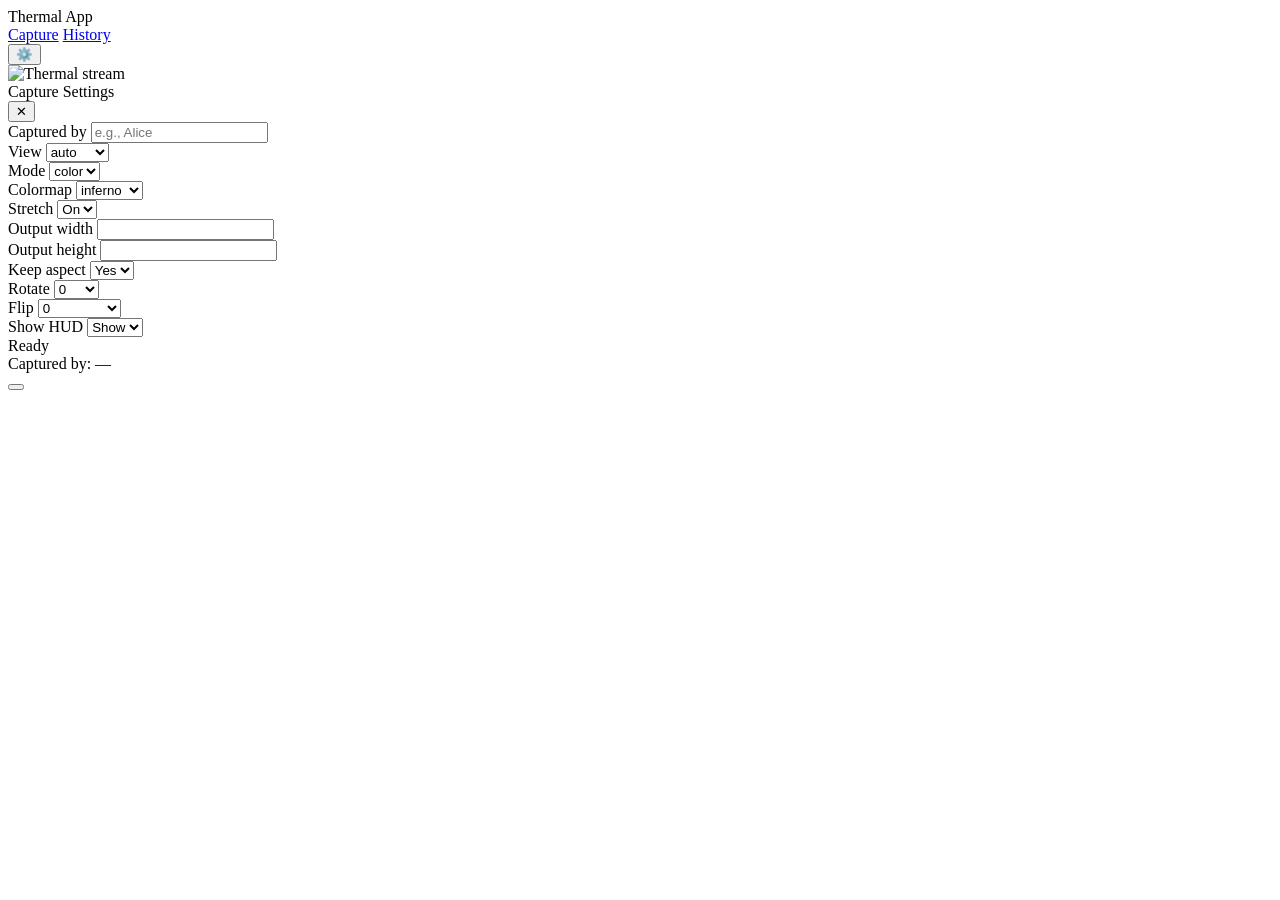
==== frontend/pages/capture/index.html @ d4240766 "initial" ====
<!doctype html>
<html lang="en">
<head>
  <meta charset="utf-8" />
  <meta name="viewport" content="width=device-width,initial-scale=1,viewport-fit=cover" />
  <title>Thermal - Capture</title>
  <link rel="stylesheet" href="/pages/capture/capture.css" />
</head>
<body>
  <!-- Top navigation bar -->
  <header class="topbar">
    <div class="brand">Thermal App</div>

    <nav class="tabs" aria-label="Pages">
      <a class="tab active" href="/pages/capture/">Capture</a>
      <a class="tab" href="/pages/history/">History</a>
    </nav>

    <button id="btnSettings" class="iconbtn" title="Settings" aria-label="Settings">⚙️</button>
  </header>

  <!-- Main stage (fullscreen between topbar and bottombar) -->
  <main class="stage">
    <img id="mjpg" class="preview" alt="Thermal stream" />
    <div id="hud" class="hud"></div>
  </main>

  <!-- Settings drawer (hidden by default, click the gear icon to open) -->
  <aside id="settingsDrawer" class="drawer hidden" aria-label="Settings panel">
    <div class="drawerHeader">
      <div class="drawerTitle">Capture Settings</div>
      <button id="btnCloseSettings" class="iconbtn" aria-label="Close settings">✕</button>
    </div>

    <div class="drawerBody">
      <!-- Operator / captured-by -->
      <div class="row">
        <label>Captured by</label>
        <input id="operator" type="text" maxlength="64" placeholder="e.g., Alice" />
      </div>

      <div class="row">
        <label>View</label>
        <select id="half">
          <option value="auto">auto</option>
          <option value="top">top</option>
          <option value="bottom">bottom</option>
          <option value="full">full</option>
        </select>
      </div>

      <div class="row">
        <label>Mode</label>
        <select id="mode">
          <option value="color">color</option>
          <option value="gray">gray</option>
        </select>
      </div>

      <div class="row">
        <label>Colormap</label>
        <select id="cm">
          <option value="inferno">inferno</option>
          <option value="magma">magma</option>
          <option value="plasma">plasma</option>
          <option value="turbo">turbo</option>
          <option value="viridis">viridis</option>
        </select>
      </div>

      <div class="row">
        <label>Stretch</label>
        <select id="stretch">
          <option value="1">On</option>
          <option value="0">Off</option>
        </select>
      </div>

      <div class="row">
        <label>Output width</label>
        <input id="ow" type="number" min="64" step="1" />
      </div>

      <div class="row">
        <label>Output height</label>
        <input id="oh" type="number" min="64" step="1" />
      </div>

      <div class="row">
        <label>Keep aspect</label>
        <select id="keep">
          <option value="1">Yes</option>
          <option value="0">No</option>
        </select>
      </div>

      <div class="row">
        <label>Rotate</label>
        <select id="rot">
          <option value="0">0</option>
          <option value="90">90</option>
          <option value="180">180</option>
          <option value="270">270</option>
        </select>
      </div>

      <div class="row">
        <label>Flip</label>
        <select id="flip">
          <option value="0">0</option>
          <option value="1">Horizontal</option>
          <option value="2">Vertical</option>
          <option value="3">Both</option>
        </select>
      </div>

      <div class="row">
        <label>Show HUD</label>
        <select id="showHud">
          <option value="1">Show</option>
          <option value="0">Hide</option>
        </select>
      </div>
    </div>
  </aside>

  <!-- Bottom bar -->
  <footer class="bottombar">
    <div class="leftHint">
      <div id="statusText">Ready</div>
      <div class="subHint">Captured by: <span id="operatorLabel">—</span></div>
    </div>

    <!-- Shutter button -->
    <button id="btnShutter" class="shutter" aria-label="Shutter"></button>

    <div class="rightHint">
      <span id="lastShot"></span>
    </div>
  </footer>

  <script src="/pages/capture/capture.js"></script>
</body>
</html>
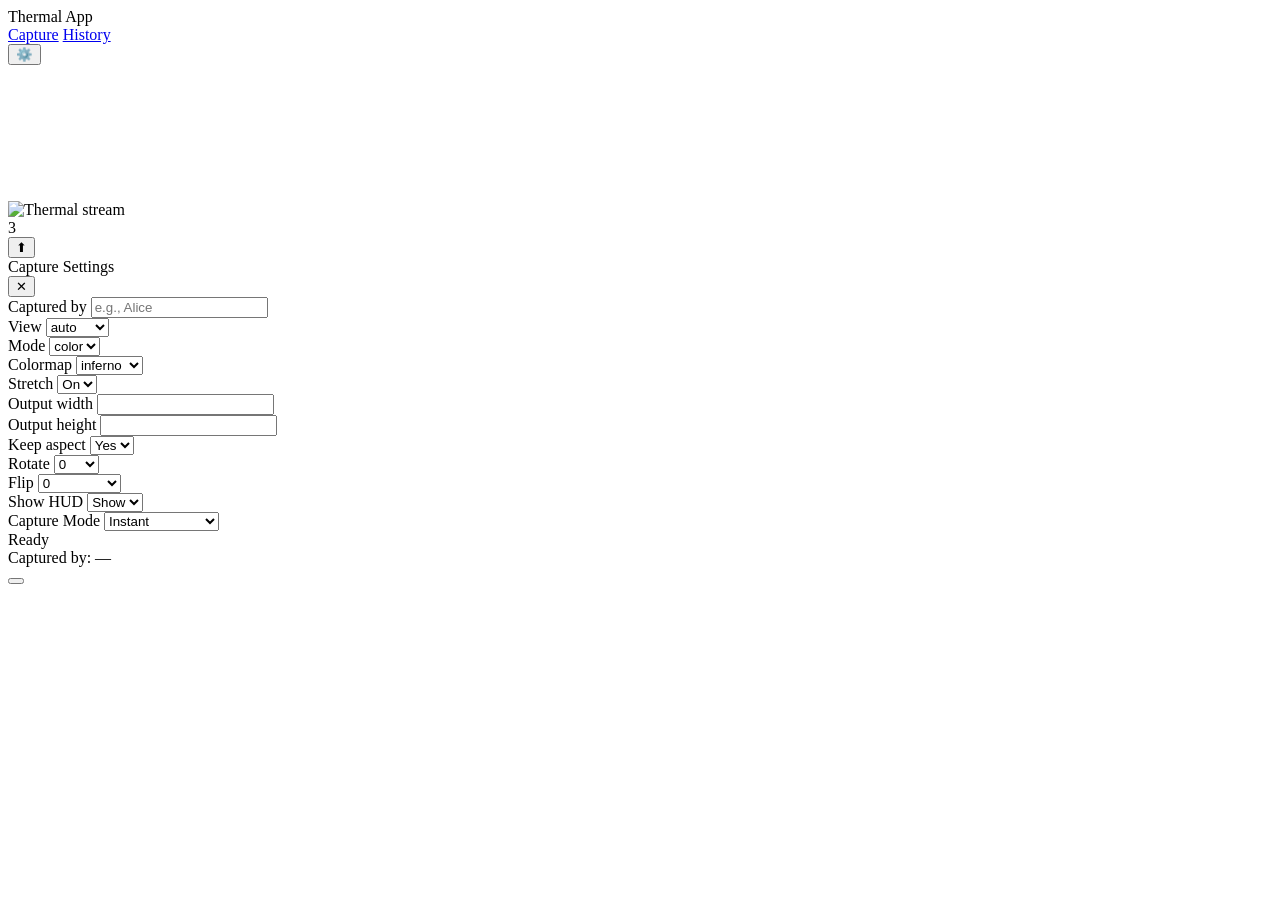
==== commit 5512479a: "v3" ====
--- a/frontend/pages/capture/index.html
+++ b/frontend/pages/capture/index.html
@@ -19,13 +19,27 @@
     <button id="btnSettings" class="iconbtn" title="Settings" aria-label="Settings">⚙️</button>
   </header>
 
-  <!-- Main stage (fullscreen between topbar and bottombar) -->
+  <!-- Main stage -->
   <main class="stage">
+    <!-- Live MJPEG stream -->
     <img id="mjpg" class="preview" alt="Thermal stream" />
+
+    <!-- Freeze canvas -->
+    <canvas id="freezeCanvas" class="freeze hidden"></canvas>
+
+    <!-- Countdown overlay -->
+    <div id="countdownOverlay" class="countdown hidden" aria-hidden="true">
+      <span id="countdownText">3</span>
+    </div>
+
     <div id="hud" class="hud"></div>
+
+    <!-- Small gray upload button (bottom-left) -->
+    <button id="btnUploadLocal" class="upload-btn" aria-label="Upload local image">⬆</button>
+    <input id="fileInput" type="file" accept="image/jpeg,image/png" style="display:none;" />
   </main>
 
-  <!-- Settings drawer (hidden by default, click the gear icon to open) -->
+  <!-- Settings drawer -->
   <aside id="settingsDrawer" class="drawer hidden" aria-label="Settings panel">
     <div class="drawerHeader">
       <div class="drawerTitle">Capture Settings</div>
@@ -33,7 +47,6 @@
     </div>
 
     <div class="drawerBody">
-      <!-- Operator / captured-by -->
       <div class="row">
         <label>Captured by</label>
         <input id="operator" type="text" maxlength="64" placeholder="e.g., Alice" />
@@ -121,6 +134,14 @@
           <option value="0">Hide</option>
         </select>
       </div>
+
+      <div class="row">
+        <label>Capture Mode</label>
+        <select id="shotMode">
+          <option value="instant">Instant</option>
+          <option value="timer3">3-second Timer</option>
+        </select>
+      </div>
     </div>
   </aside>
 
@@ -141,4 +162,4 @@
 
   <script src="/pages/capture/capture.js"></script>
 </body>
-</html>
+</html>
